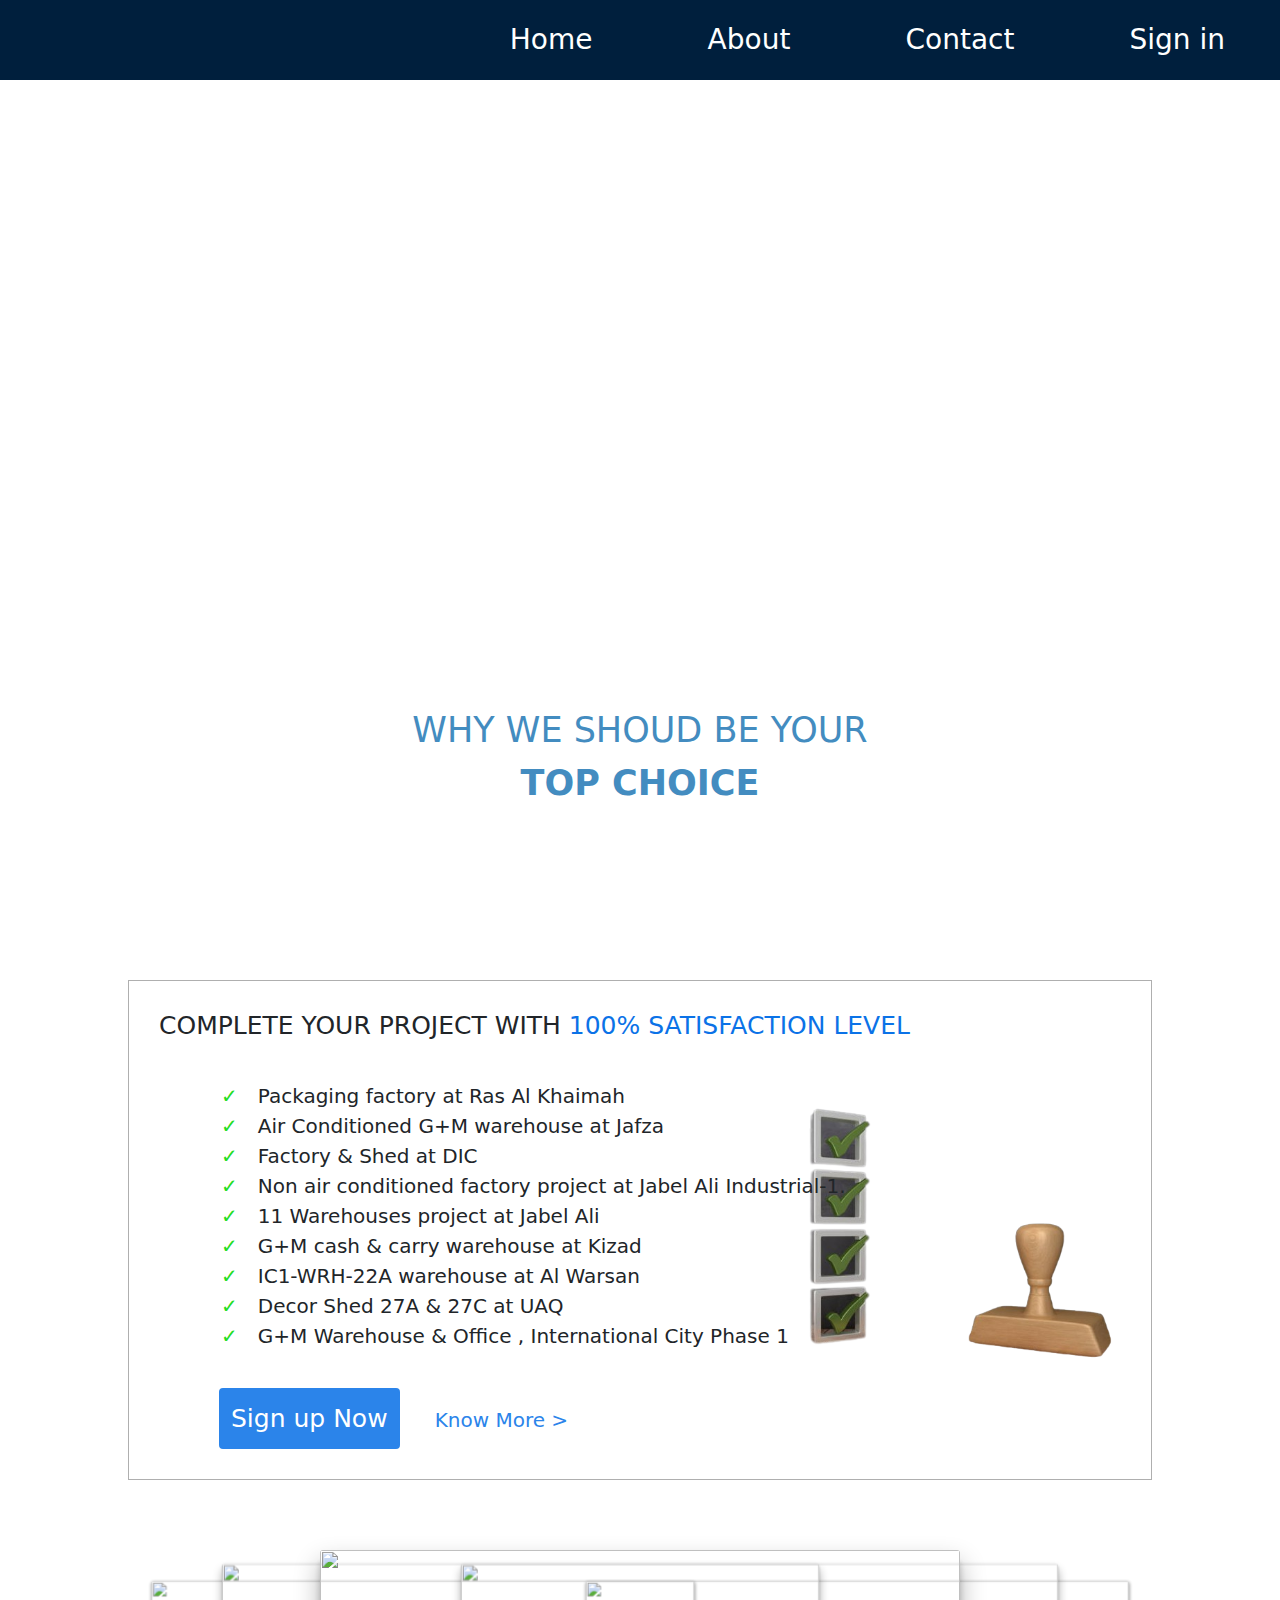
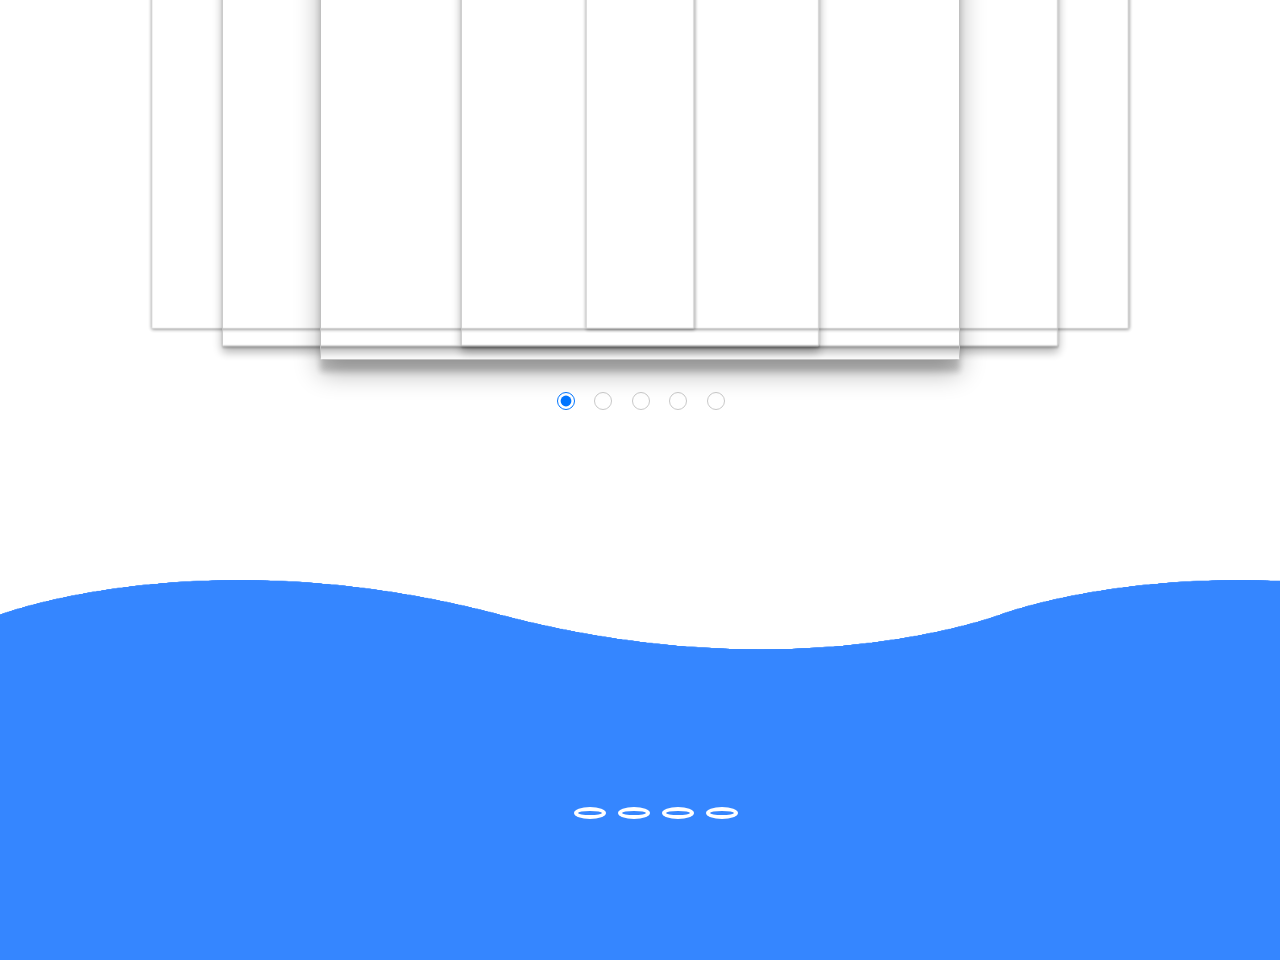
==== index.html @ 6e2f7df0 "Add files via upload" ====
<!DOCTYPE html>
<html lang="en">
  <head>
    <meta charset="UTF-8" />
    <meta http-equiv="X-UA-Compatible" content="IE=edge" />
    <meta name="viewport" content="width=device-width, initial-scale=1.0" />
    <title>Document</title>
    <!-- css -->
    <link rel="stylesheet" href="carausel.css" />
    <link rel="stylesheet" href="style.css" />
    <link rel="stylesheet" href="footer.css" />
    <!-- font awesome -->
    <link
      rel="stylesheet"
      href="https://cdnjs.cloudflare.com/ajax/libs/font-awesome/6.2.1/css/all.min.css"
      integrity="sha512-MV7K8+y+gLIBoVD59lQIYicR65iaqukzvf/nwasF0nqhPay5w/9lJmVM2hMDcnK1OnMGCdVK+iQrJ7lzPJQd1w=="
      crossorigin="anonymous"
      referrerpolicy="no-referrer"
    />
    <!-- bootstrap css -->
    <link
      href="https://cdn.jsdelivr.net/npm/bootstrap@5.2.3/dist/css/bootstrap.min.css"
      rel="stylesheet"
    />
    <!-- jquery js -->
    <script src="https://ajax.googleapis.com/ajax/libs/jquery/3.6.1/jquery.min.js"></script>
  </head>
  <body>
    <!-- navBAR -->
    <nav class="navbar">
      <div class="logo">
        <img
          class="logoimg"
          src="https://khairalbaddah.com/wp-content/uploads/2022/11/cropped-512-5-2.png"
          alt=""
        />
      </div>
      <ul class="list">
        <li><a href="#######">Home</a></li>
        <li><a href="about.html">About</a></li>
        <li><a href="contact.html">Contact</a></li>
        <li><a href="sign.html">Sign in</a></li>
      </ul>
      <div class="icons">
        <i class="fa-solid fa-bars" id="bars"></i>
      </div>
    </nav>
    <!-- /navBAR -->

    <div class="section">
      <!-- HEADER -->
      <div class="typewriter">
        <h1>KHAIR AL BADDAH</h1>
      </div>
      <!-- /HEADER -->

      <!-- info -->

      <div class="info-box">
        <h1>ELECTROMECHANICAL COMPANY</h1>
        <p>
          DEALS WITH VARIOUS TYPES OF ELECTRO MECHANICAL EQUIPMENT –
          INSTALLATION AND MAINTENANCE EST
        </p>
        <div class="learn-more">
          <button>LEARN MORE</button>
        </div>
      </div>
    </div>

    <!-- /info -->

    <!-- why-services -->
    <div class="why-services">
      <div class="pic">
        <img
          src="https://khairalbaddah.com/wp-content/uploads/2022/11/cropped-512-5-2.png"
          alt=""
        />
      </div>
      <div class="text">
        WHY WE SHOUD BE YOUR
        <b>TOP CHOICE</b>
      </div>
    </div>
    <!-- /why-services -->

    <!-- PRJECTS DESCRIPTION -->

    <div class="project-names">

      
      <div class="heading"><h3>
        COMPLETE YOUR PROJECT WITH
        <span style="color: hsla(212, 90.9%, 47.5%, 1)">
          100% SATISFACTION LEVEL</span></h3>
        </div>
      
      <div class="name-list">
        <ul class="list">
          <li><span>&#10003;</span>Packaging factory at Ras Al Khaimah</li>
          <li><span>&#10003;</span>Air Conditioned G+M warehouse at Jafza</li>
          <li><span>&#10003;</span>Factory & Shed at DIC</li>
          <li>
            <span>&#10003;</span>Non air conditioned factory project at Jabel
            Ali Industrial-1.
          </li>
          <li><span>&#10003;</span>11 Warehouses project at Jabel Ali</li>
          <li><span>&#10003;</span>G+M cash & carry warehouse at Kizad</li>
          <li><span>&#10003;</span>IC1-WRH-22A warehouse at Al Warsan</li>
          <li><span>&#10003;</span>Decor Shed 27A & 27C at UAQ</li>
          <li>
            <span>&#10003;</span>G+M Warehouse & Office , International City
            Phase 1
          </li>
        </ul>
      </div>


      <div class="bottom-btn">
        <button class="btn1">Sign up Now</button>
      <span class="know-more">Know More ></span>
      </div>
      
    </div>

    <!-- /PROJECT DESCRIPTION -->

    <!-- CARAUSEL -->

    <section id="slider" style="position: relative">
      <input type="radio" name="slider" id="s1" checked />
      <input type="radio" name="slider" id="s2" />
      <input type="radio" name="slider" id="s3" />
      <input type="radio" name="slider" id="s4" />
      <input type="radio" name="slider" id="s5" />

      <label for="s1" id="slide1"
        ><img
          src="https://khairalbaddah.com/wp-content/uploads/2022/11/Soaker-Panel-Banner-1.jpg"
          alt=""
      /></label>
      <label for="s2" id="slide2"
        ><img
          src="https://khairalbaddah.com/wp-content/uploads/slider2/smoke-curtains-warehouse-2-1.jpg"
          alt=""
      /></label>
      <label for="s3" id="slide3"
        ><img
          src="https://khairalbaddah.com/wp-content/uploads/slider2/wind-driven-fans-warehouse-2-1.jpg"
          alt=""
      /></label>
      <label for="s4" id="slide4"
        ><img
          src="https://khairalbaddah.com/wp-content/uploads/slider2/wind-driven-fans-warehouse-2-1.jpg"
          alt=""
      /></label>
      <label for="s5" id="slide5"
        ><img
          src="https://khairalbaddah.com/wp-content/uploads/slider2/skylights-warehouse-2-1.jpg"
          alt=""
      /></label>
    </section>

    <!-- CARAUSEL -->

    <!-- FOOTER -->

    <div class="footer">
      <div class="footer-waves">
        <div class="wave" id="wave-1"></div>
        <div class="wave" id="wave-2"></div>
        <div class="wave" id="wave-3"></div>
        <div class="wave" id="wave-4"></div>
      </div>

      <div class="footer-info">
        <ul class="footer-icons">
          <li>
            <a><i class="fa-brands fa-facebook"></i></a>
          </li>
          <li>
            <a><i class="fa-brands fa-twitter"></i></a>
          </li>
          <li>
            <a><i class="fa-brands fa-linkedin"></i></a>
          </li>
          <li>
            <a><i class="fa-brands fa-instagram"></i></a>
          </li>
        </ul>
      </div>
    </div>

    <!-- /FOOTER -->
    <!-- jquery js -->
    <script src="https://cdn.jsdelivr.net/npm/bootstrap@5.2.3/dist/js/bootstrap.bundle.min.js"></script>
    <script src="javascript.js"></script>
  </body>
</html>
---- carausel.css ----
#slider {
    position: relative;
    width: 50%;
    height: 32vw;
    margin: 70px auto;
    font-family: 'Helvetica Neue', sans-serif;
    perspective: 1400px;
    transform-style: preserve-3d;
  }
  
  input[type=radio] {
    position: relative;
    top: 108%;
    left: 50%;
    width: 18px;
    height: 18px;
    margin: 0 15px 0 0;
    opacity: 0.4;
    transform: translateX(-83px);
    cursor: pointer;
  }
  
  
  input[type=radio]:nth-child(5) {
    margin-right: 0px;
  }
  
  input[type=radio]:checked {
    opacity: 1;
  }
  
  
  
  
  #slider label,
  #slider label img {
    position: absolute;
    width: 100%;
    height: 100%;
    left: 0;
    top: 0;
    color: white;
    font-size: 70px;
    font-weight: bold;
    border-radius: 3px;
    cursor: pointer;
    display: flex;
    align-items: center;
    justify-content: center;
    transition: transform 400ms ease;
  }
  
  
  
  /* Slider Functionality */
  
  /* Active Slide */
  #s1:checked ~ #slide1,
   #s2:checked ~ #slide2,
    #s3:checked ~ #slide3,
     #s4:checked ~ #slide4,
      #s5:checked ~ #slide5 {
    box-shadow: 0 13px 26px rgba(0,0,0, 0.3), 0 12px 6px rgba(0,0,0, 0.2);
    transform: translate3d(0%, 0, 0px);
  }
  
  /* Next Slide */
  #s1:checked ~ #slide2,
   #s2:checked ~ #slide3,
    #s3:checked ~ #slide4,
     #s4:checked ~ #slide5,
      #s5:checked ~ #slide1 {
    box-shadow: 0 6px 10px rgba(0,0,0, 0.3), 0 2px 2px rgba(0,0,0, 0.2);
    transform: translate3d(20%, 0, -100px);
  }
  
  
  /* Next to Next Slide */
  #s1:checked ~ #slide3,
   #s2:checked ~ #slide4,
    #s3:checked ~ #slide5,
     #s4:checked ~ #slide1,
      #s5:checked ~ #slide2 {
    box-shadow: 0 1px 4px rgba(0,0,0, 0.4);
    transform: translate3d(40%, 0, -250px);
  }
  
  /* Previous to Previous Slide */
  #s1:checked ~ #slide4,
   #s2:checked ~ #slide5,
    #s3:checked ~ #slide1,
     #s4:checked ~ #slide2,
      #s5:checked ~ #slide3 {
    box-shadow: 0 1px 4px rgba(0,0,0, 0.4);
    transform: translate3d(-40%, 0, -250px);
  }
  
  /* Previous Slide */
  #s1:checked ~ #slide5,
   #s2:checked ~ #slide1,
    #s3:checked ~ #slide2,
     #s4:checked ~ #slide3,
      #s5:checked ~ #slide4 {
    box-shadow: 0 6px 10px rgba(0,0,0, 0.3), 0 2px 2px rgba(0,0,0, 0.2);
    transform: translate3d(-20%, 0, -100px);
  }
---- style.css ----
* {
  margin: 0;
  box-sizing: border-box;
}

/* .navbar */

body{
  background-color: black;
}
.navbar {
  height: 80px;
  background-color:#001f3d;
}
.logo {
  display: inline;
  margin-left: 20px;
  color: white;
  font-size: 30px;
}
.logoimg {
  width: 70px;
}
.list {
  margin: 0;
  list-style: none;
  float: right;
}
.navbar ul li {
  margin: 0px 40px 0px 40px;
  display: inline;
}
.navbar ul li a {
  font-size: 28px;
  padding: 15px;
  text-decoration: none;
  color: white;
  transition: all 0.5s ease;
}
.navbar ul li a:hover {
  border: 2px solid black;
  border-radius: 15px;
  font-size: 30px;
}
.icons {
  display: none;
}

/* /.navbarBAR */

/* HEADER */

.typewriter {
  padding: 30px;
  color: white;
}

.typewriter h1 {
  font-size: 50px;
  font-weight: bolder;
  overflow: hidden; /* Ensures the content is not revealed until the animation */
  border-right: 0.15em solid transparent; /* The typwriter cursor */
  white-space: nowrap; /* Keeps the content on a single line */
  margin: 0 auto; /* Gives that scrolling effect as the typing happens */
  letter-spacing: 0.15em; /* Adjust as needed */
  animation: typing 7s steps(18, end), blink-caret 2s step-end infinite;
  animation-iteration-count: infinite;
}

/* The typing effect */
@keyframes typing {
  from {
    width: 0;
  }
  to {
    width: 100%;
  }
}

/* The typewriter cursor effect */
@keyframes blink-caret {
  from,
  to {
    border-color: transparent;
  }
  50% {
    border-color: transparent;
  }
}

/* /HEADER */

/* MAIN PAGE BACKGROUND */

.section {
  position: relative;
  margin-top: 0;
  background-image: url("https://png.pngtree.com/background/20210711/original/pngtree-cool-shiny-digital-electrical-banner-poster-background-picture-image_1129233.jpg");
  background-repeat: no-repeat;
  background-size: cover;
  width: 100%;
  height: 600px;
}

.section .info-box {
  color: white;
  position: absolute;
  top: 40%;
  left: 10%;
  width: 500px;
  height: 400px;
}
.info-box .learn-more button {
  margin: 20px;
  padding: 10px 30px;
  background-color: transparent;
  border: 1px solid white;
  font-size: 20px;
  color: white;
}

/* /MAIN PAGE BACKGROUND  */
/* why services */

.why-services {
 
  width: 500px;
  height: 300px;
  margin: auto;
  /* align-items: center; */
  text-align: center;
}
.why-services .pic img {
  width: 150px;
}
.why-services .text {
  font-size: 35px;
  color: rgb(67, 140, 192);
}


/* PROJECTS DESCRIPTION */


.project-names{
  position: relative;
  background-color: transparent;
  border: 1px solid #afafaf;
  width: 80%;
  margin: auto;
  height: 500px;
  background-image: url(projectCompletion.png);
  background-size: 400px;
  background-repeat: no-repeat;
  background-position: right;
}


.project-names .heading{
  position: absolute;
  top: 0;
  padding: 30px;
  /* background-color: aqua; */
}
.project-names .heading h3{
  font-size: 25px;
}

.project-names .name-list{
  padding: 0;
  position: absolute;
  top: 100px;
  background-color: transparent;
}
.project-names .name-list ul{
  
  font-size: 20px;
  margin-left: 60px;
}
.project-names .name-list ul li span{
  margin-right: 20px;
  color: rgb(36, 221, 36);
}


.project-names .bottom-btn{
  position: absolute;
  left: 60px;
  background-color: transparent;
  padding: 30px;
  bottom: 0;
}
.project-names .bottom-btn button{
  font-size: 25px;
  color: white;
  padding: 10px;
  background-color: hsla(212, 82.0%, 54.3%, 1);
  border: 2px solid hsla(212, 82.0%, 54.3%, 1);
  border-radius: 4px;
}
.project-names .bottom-btn .know-more{
  cursor: pointer;
  color: hsla(212, 82.0%, 54.3%, 1);
  margin-left: 30px;
  font-size: 20px;
}



@media only screen and (max-width: 1200px){
  .project-names{
    height: 450px;
    background-size:250px;
  }
  .project-names .heading h3{
    font-size: 20px;
  }
  .project-names .name-list{
    width: 70%;
    height: 300px;
  }
  .project-names .name-list ul{
    
    font-size: 17px;
    margin-left: 10px;
  }
  .project-names .bottom-btn button{
    font-size: 20px;
  }
  .project-names .bottom-btn .know-more{
    font-size: 17px;
  }
} 



@media only screen and (max-width: 850px){
    .project-names{
      height: 500px;
      background-size:0px;
    }
    .project-names .name-list ul{
      /* height: 300px; */
      /* width: 40%; */
      font-size: 10px;
      margin-left: 10px;
    }
    .project-names .bottom-btn button{
      width: 80%;
      font-size: 15px;
    }
    .project-names .bottom-btn .know-more{
     
      font-size: 15px;
    }
    .project-names .bottom-btn{
      padding: 10px;
    }
}



























































@media only screen and (max-width: 850px) {
  body {
    margin: 0;
    padding: 0;
    box-sizing: border-box;
    text-decoration: none;
  }

  /* .navbarBAR */
  .list {
    list-style: none;
    color: white;
    z-index: 1000;

    margin: 0;
    text-align: center;
    position: absolute;
    top: 80px;
    left: 0;
    background: black;

    width: 100%;
    margin-block-start: 0;
    margin-block-end: 0;
    padding-inline-start: 0;
    text-decoration: none;
    height: 100vh;

    /* for hiding */
    display: none;
  }
  .navbar ul li {
    color: white;
    font-size: 30px;
    text-decoration: none;
    display: block;
    margin: 50px 0px;
  }
  .navbar ul li a {
    color: white;
    text-decoration: none;
  }

  .navbar {
    background-color: rgb(9, 137, 196);
    padding: 4px;
    height: 80px;
    display: flex;
    /* color: white; */
  }
  .logo {
    margin-left: 20px;
    font-size: 30px;
    color: white;
  }
  .icons {
    height: 50px;
    display: block;
    padding: 6px;
    position: absolute;
    color: white;
    right: 16px;
    font-size: 30px;
    cursor: pointer;
    transition: all 2s ease;
  }

  /* /.navbarBAR */
  .typewriter h1 {
    font-size: 38px;
  }

  .section {
    height: 450px;
  }

  .section .info-box {
    top: 30%;
    width: 450px;
  }
  .why-services {
    width: 350px;
    height: 250px;
  }
  .why-services .pic img {
    width: 100px;
  }
  .why-services text {
    font-size: 25px;
  }

}

@media only screen and (max-width: 500px) {
  .typewriter h1 {
    font-size: 22px;
  }
  .section .info-box {
    width: 300px;
  }
  .info-box .learn-more button {
    font-size: 15px;
  }
  .why-services {
    width: 320px;
    height: 220px;
  }
  .why-services .text {
    font-size: 20px;
  }
}
---- footer.css ----
.footer{
    position: relative;
    margin-top: 300px;
    width: 100%;
    min-height: 300px;
    background-color:#3586ff;
    /* background-image: url('wave.png'); */
    background-size: cover;
    background-repeat: no-repeat;
    display: flex;
    justify-content: center;
    align-items: center;
}

.footer-icons{
    position: relative;
    display: flex;
    justify-content: center;
    margin: 20px 0px;
    align-items: center;
    flex-wrap: wrap;
}

.footer .footer-icons li{
     cursor: pointer;
     list-style: none;
}

.footer .footer-icons li a{
    padding: 2px 12px;
    font-size: 40px;
    color: white;
    margin: 0px 10px;
    display: inline-block;
    transition: 0.5s;
    box-shadow: 0 0 0 4px rgba(255,255,255,1);
    /* border: 2px solid white */
    border-radius:50% ;
	transition: all 0.2s, color 0.2s;	
}

.footer .footer-icons li a i:hover{
    animation: spinRound 1s linear infinite;
    color: aqua;
}
.footer .footer-icons li a:hover{
    background-color: white;
}

@keyframes spinRound{
    from{
        transform:rotate(0deg)
    }
    to{
        transform: rotate(360deg);
    }
}


.footer .wave{
    left: 0;
    width: 100%;
    position: absolute;
    top: -80px;
    background-image: url(wave.png);
    /* background-color: red; */
    height: 80px;
    background-size: 1000px 100px;
}
.footer .wave#wave-1{
    z-index: 1000;
    opacity: 1;
    bottom: 0;
    animation: animateWave 4s linear infinite;
}

@keyframes animateWave{
    0%{
        background-position-x: 1000px ;
    }

    100%{
        background-position-x: 0px;
    }
}

.footer .wave#wave-2{
    z-index: 999;
    opacity: 0.5;
    bottom: 0px;
    animation: animateWave02 4s linear infinite;
}

@keyframes animateWave02{
    0%{
        background-position-x: 0px ;
    }

    100%{
        background-position-x: 1000px;
    }
}

.footer .wave#wave-3{
    z-index: 1000;
    opacity: 0.2;
    bottom: 15px;
    animation: animateWave03 2s linear infinite;
}

@keyframes animateWave03{
    0%{
        background-position-x: -100px ;
    }

    100%{
        background-position-x: 1000px;
    }
}

.footer .wave#wave-4{
    z-index: 999;
    opacity: 0.7;
    bottom: 20px;
    animation: animateWave04 3s linear infinite;
}

@keyframes animateWave04{
    0%{
        background-position-x: 0px ;
    }

    100%{
        background-position-x: 1000px;
    }
}
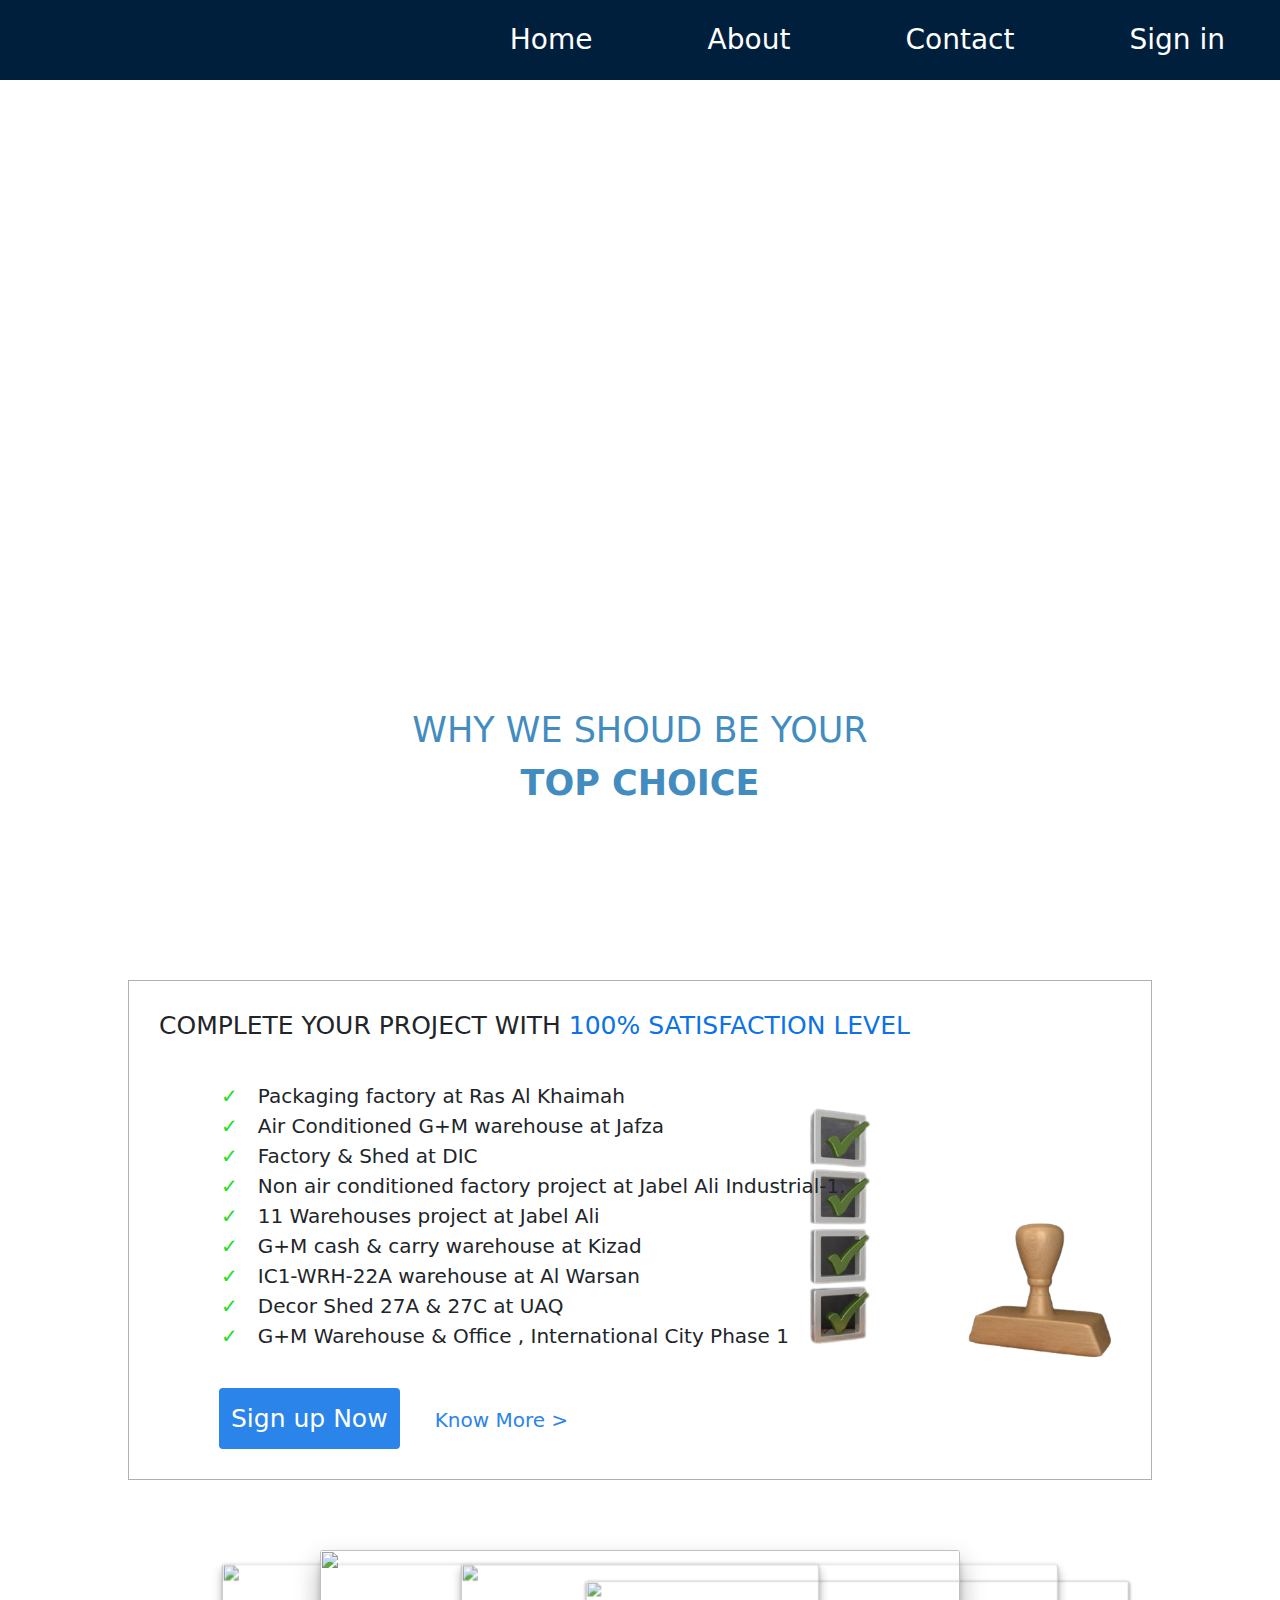
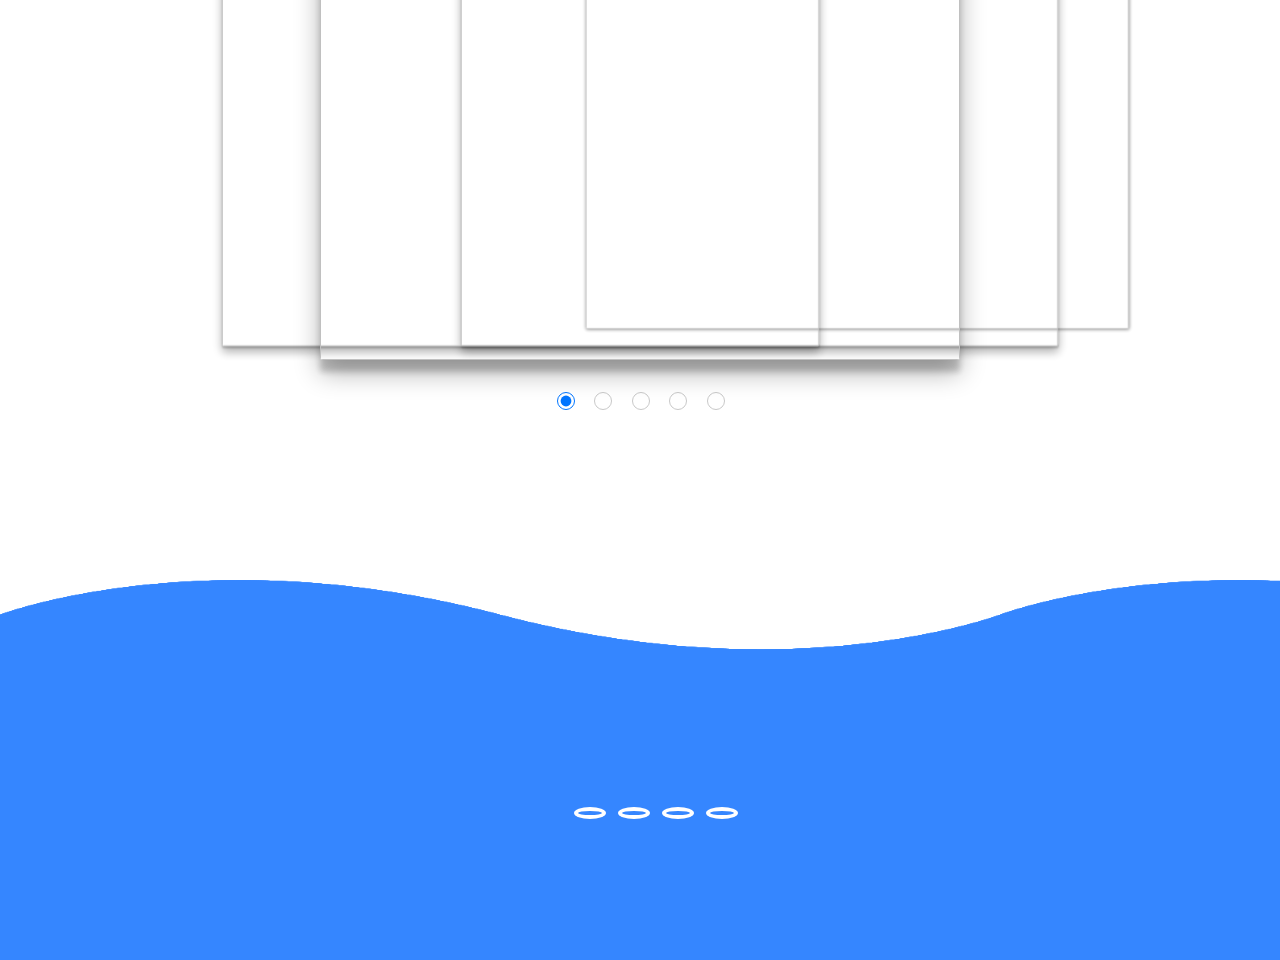
==== commit 22e8e2e3: "Update index.html" ====
--- a/index.html
+++ b/index.html
@@ -150,11 +150,7 @@
           src="https://khairalbaddah.com/wp-content/uploads/slider2/wind-driven-fans-warehouse-2-1.jpg"
           alt=""
       /></label>
-      <label for="s4" id="slide4"
-        ><img
-          src="https://khairalbaddah.com/wp-content/uploads/slider2/wind-driven-fans-warehouse-2-1.jpg"
-          alt=""
-      /></label>
+      
       <label for="s5" id="slide5"
         ><img
           src="https://khairalbaddah.com/wp-content/uploads/slider2/skylights-warehouse-2-1.jpg"
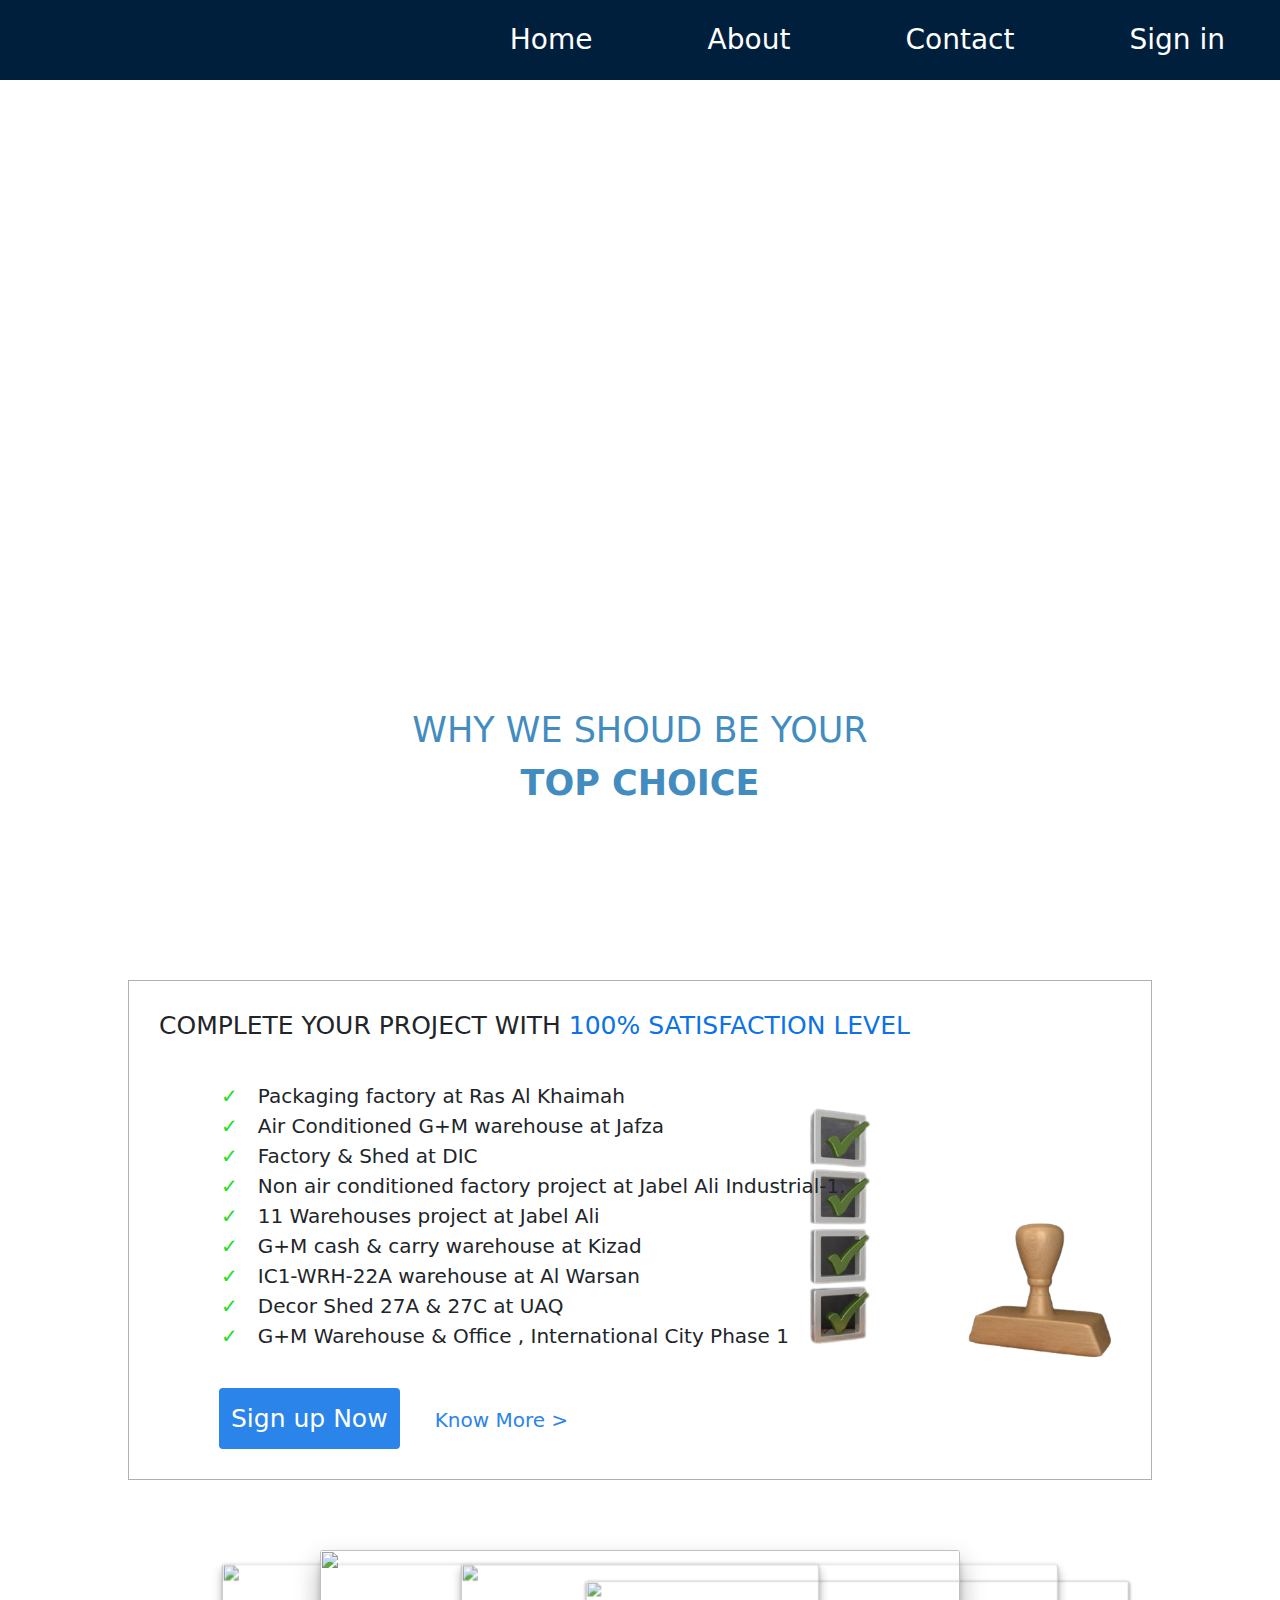
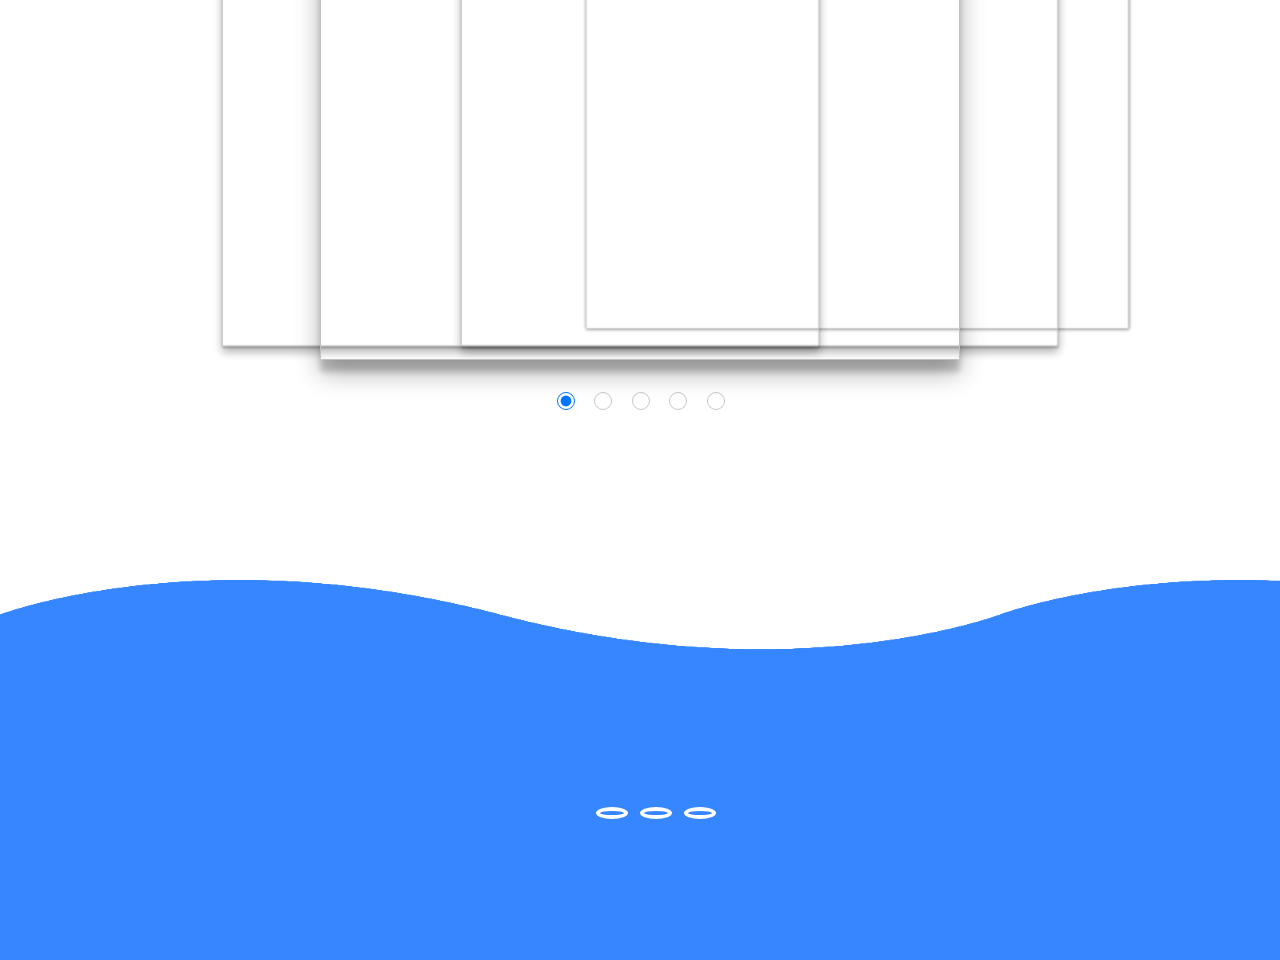
==== commit e0cde6d8: "Update index.html" ====
--- a/index.html
+++ b/index.html
@@ -170,17 +170,15 @@
         <div class="wave" id="wave-4"></div>
       </div>
 
-      <div class="footer-info">
+     <div class="footer-info">
         <ul class="footer-icons">
           <li>
             <a><i class="fa-brands fa-facebook"></i></a>
           </li>
           <li>
-            <a><i class="fa-brands fa-twitter"></i></a>
+            <a><i class="fa-solid fa-envelope"></i></a>
           </li>
-          <li>
-            <a><i class="fa-brands fa-linkedin"></i></a>
-          </li>
+          
           <li>
             <a><i class="fa-brands fa-instagram"></i></a>
           </li>
